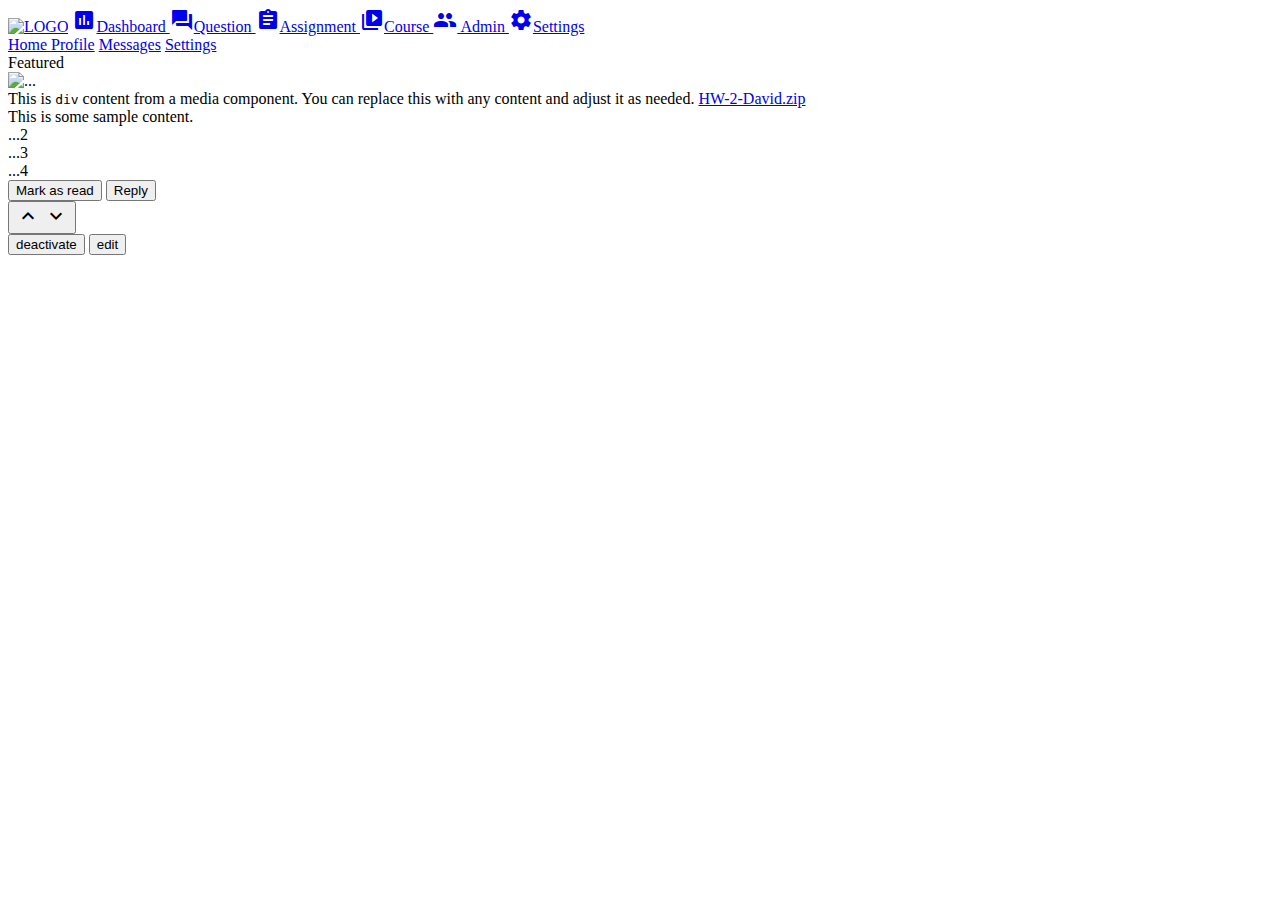
==== pages/index.html @ 6e0d4fd2 "nav icon佈局" ====
<!DOCTYPE html>
<html lang="en">
  <head>
    <meta charset="UTF-8">
    <meta name="viewport"
        content="width=device-width, user-scalable=no, initial-scale=1.0, maximum-scale=1.0, minimum-scale=1.0">
    <title>Week5</title>
    <!-- bootstrap -->
    <link href="https://cdn.jsdelivr.net/npm/bootstrap@5.1.1/dist/css/bootstrap.min.css" rel="stylesheet" integrity="sha384-F3w7mX95PdgyTmZZMECAngseQB83DfGTowi0iMjiWaeVhAn4FJkqJByhZMI3AhiU" crossorigin="anonymous">
    
    <!-- Material Design Icon  -->
    <link href="https://fonts.googleapis.com/icon?family=Material+Icons" rel="stylesheet" />
</head>
  <body>
    <nav class="nav flex-column bg-light">
        <a href="#"><img src="https://raw.githubusercontent.com/hexschool/2022-web-layout-training/053bcf3afe88348b79971d2ea8de28f179cba5c5/week5/logo-ANSWER.svg" alt="LOGO"></a>
        <a class="nav-link link-success" href="#">
            <span class="material-icons">
            assessment
          </span>Dashboard
        </a>
        <a class="nav-link link-success" href="#">
            <span class="material-icons">
                question_answer
                </span>Question
        </a>
        <a class="nav-link link-success" href="#">
            <span class="material-icons">
            assignment
            </span>Assignment
        </a>
        <a class="nav-link link-success" href="#">
            <span class="material-icons">
                video_library
                </span>Course
            </a>
        <a class="nav-link link-success active" aria-current="page" href="#"> 
            <span class="material-icons">
                people
            </span>
          Admin
        </a>
        <a class="nav-link link-success" href="#">
            <span class="material-icons">
                settings
              </span>Settings</a>
      </nav>
      <main class="main">
        <div class="container">
          <div class="row">
            <div class="col-12 col-md-4">
              <div class="list-group" id="list-tab" role="tablist">
                <a class="list-group-item list-group-item-action active" id="list-home-list" data-bs-toggle="list" href="#list-home" role="tab" aria-controls="list-home">
                  Home
                </a>
                <a class="list-group-item list-group-item-action" id="list-profile-list" data-bs-toggle="list" href="#list-profile" role="tab" aria-controls="list-profile">Profile</a>
                <a class="list-group-item list-group-item-action" id="list-messages-list" data-bs-toggle="list" href="#list-messages" role="tab" aria-controls="list-messages">Messages</a>
                <a class="list-group-item list-group-item-action" id="list-settings-list" data-bs-toggle="list" href="#list-settings" role="tab" aria-controls="list-settings">Settings</a>
              </div>
            </div>
            <div class="col-12 col-md-8">
              <div class="tab-content" id="nav-tabContent">
                <div class="tab-pane fade show active" id="list-home" role="tabpanel" aria-labelledby="list-home-list">
                  <div class="card mb-3">
                    <div class="card-header">
                      Featured
                    </div>
                    <div class="card-body">
                      <div class="d-flex">
                        <div class="flex-shrink-0">
                          <img src="..." alt="...">
                        </div>
                        <div class="flex-grow-1 ms-3">
                          This is <code class="text-success bg-light px-1 rounded-1 font-mono">div</code> content from a media component. You can replace this with any content and adjust it as needed.
                          <a href="#" class="btn btn-light border" download="HW-2-David.zip">HW-2-David.zip</a>
                        </div>
                      </div>
                      <div id="editor" class="editor">This is some sample content.</div>
                    </div>
                  </div>
                </div>
                <div class="tab-pane fade" id="list-profile" role="tabpanel" aria-labelledby="list-profile-list">...2</div>
                <div class="tab-pane fade" id="list-messages" role="tabpanel" aria-labelledby="list-messages-list">...3</div>
                <div class="tab-pane fade" id="list-settings" role="tabpanel" aria-labelledby="list-settings-list">...4</div>
              </div>
              <div class="d-flex justify-content-end">
                <button type="button" class="btn btn-outline-success me-3">Mark as read</button>
                <button type="button" class="btn btn-success">Reply</button>
              </div>
              <!-- Collapse 範例 -->
              <button class="btn link-success" type="button" data-bs-toggle="collapse" data-bs-target="#collapseExample" aria-expanded="false" aria-controls="collapseExample">
                <span class="material-icons expand_less">
                  expand_less
                </span>
                <span class="material-icons expand_more">
                  expand_more
                </span>
              </button>
              <div class="collapse" id="collapseExample">
                <button type="button" class="btn btn-outline-danger me-3">deactivate</button>
                <button type="button" class="btn btn-success">edit</button>
              </div>
            </div>
          </div>
        </div>
      </main>


    <!-- 不能改 Vite 核心關鍵 注入JS -->
    <script type="module" src="../main.js"></script>
    <!-- bootstrap -->
    <script src="https://cdn.jsdelivr.net/npm/bootstrap@5.1.1/dist/js/bootstrap.bundle.min.js" integrity="sha384-/bQdsTh/da6pkI1MST/rWKFNjaCP5gBSY4sEBT38Q/9RBh9AH40zEOg7Hlq2THRZ" crossorigin="anonymous"></script>
  </body>
</html>
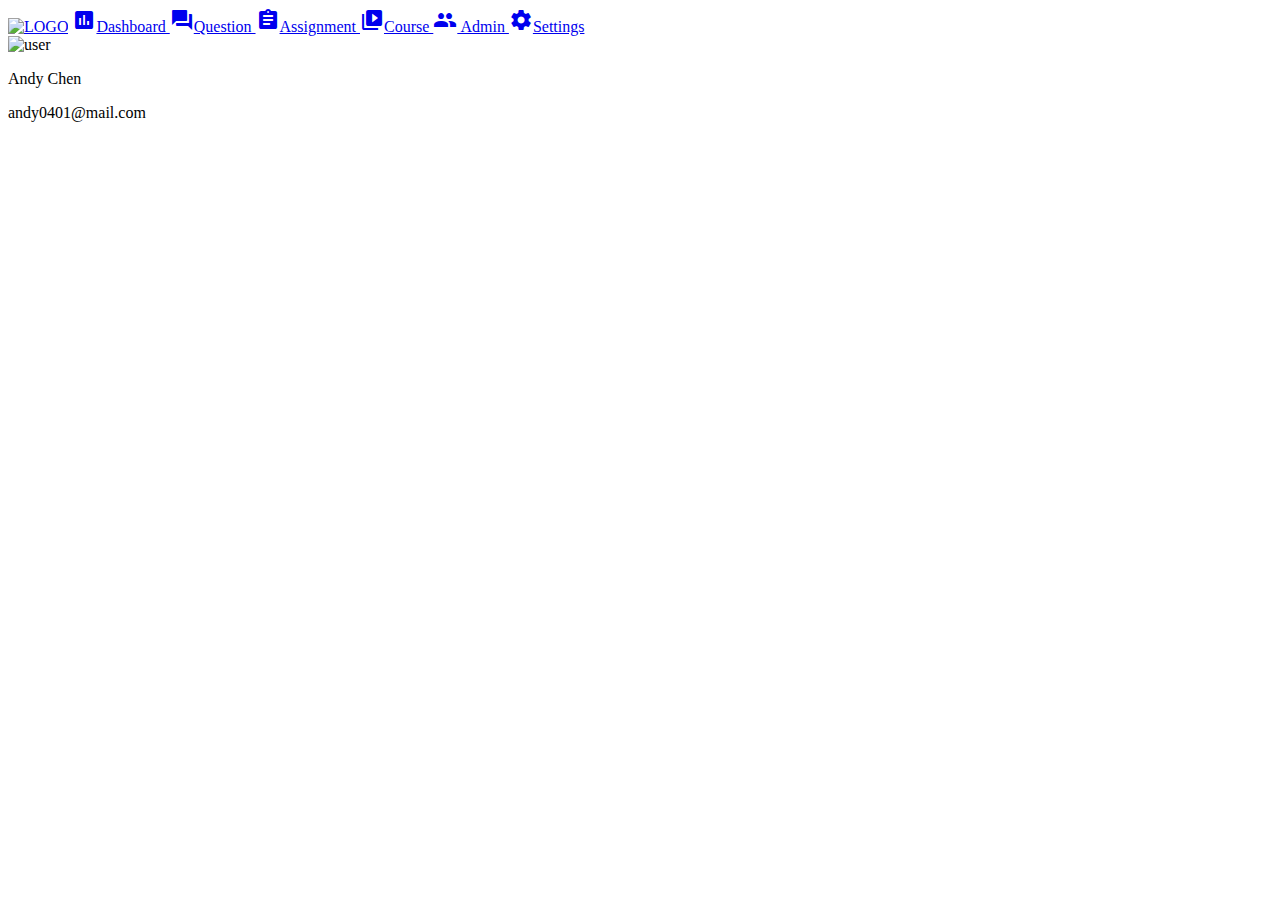
==== commit bd7e80d9: "完成nav" ====
--- a/pages/index.html
+++ b/pages/index.html
@@ -12,98 +12,53 @@
     <link href="https://fonts.googleapis.com/icon?family=Material+Icons" rel="stylesheet" />
 </head>
   <body>
-    <nav class="nav flex-column bg-light">
-        <a href="#"><img src="https://raw.githubusercontent.com/hexschool/2022-web-layout-training/053bcf3afe88348b79971d2ea8de28f179cba5c5/week5/logo-ANSWER.svg" alt="LOGO"></a>
-        <a class="nav-link link-success" href="#">
-            <span class="material-icons">
-            assessment
-          </span>Dashboard
-        </a>
-        <a class="nav-link link-success" href="#">
-            <span class="material-icons">
-                question_answer
-                </span>Question
-        </a>
-        <a class="nav-link link-success" href="#">
-            <span class="material-icons">
-            assignment
-            </span>Assignment
-        </a>
-        <a class="nav-link link-success" href="#">
-            <span class="material-icons">
-                video_library
-                </span>Course
+    <nav class="nav flex-column bg-light justify-content-between">
+        <div class="up">
+            <a class="p-32 d-block" href="#">
+                <img src="https://raw.githubusercontent.com/hexschool/2022-web-layout-training/053bcf3afe88348b79971d2ea8de28f179cba5c5/week5/logo-ANSWER.svg" alt="LOGO"></a>
+            <a class="nav-link link-dark d-flex" href="#">
+                <span class="material-icons pe-3">
+                assessment
+              </span>Dashboard
             </a>
-        <a class="nav-link link-success active" aria-current="page" href="#"> 
-            <span class="material-icons">
-                people
-            </span>
-          Admin
-        </a>
-        <a class="nav-link link-success" href="#">
-            <span class="material-icons">
-                settings
-              </span>Settings</a>
+            <a class="nav-link link-dark d-flex" href="#">
+                <span class="material-icons pe-3">
+                    question_answer
+                    </span>Question
+            </a>
+            <a class="nav-link link-dark d-flex" href="#">
+                <span class="material-icons pe-3">
+                assignment
+                </span>Assignment
+            </a>
+            <a class="nav-link link-dark d-flex" href="#">
+                <span class="material-icons pe-3">
+                    video_library
+                    </span>Course
+                </a>
+            <a class="nav-link link-success active d-flex" aria-current="page" href="#"> 
+                <span class="material-icons pe-3">
+                    people
+                </span>
+              Admin
+            </a>
+            <a class="nav-link link-dark d-flex" href="#">
+                <span class="material-icons pe-3">
+                    settings
+                  </span>Settings</a>
+        </div>
+        <div class="down">
+            <div class="user p-32 d-flex flex-row align-items-center">
+                <img class="w-40 border-radius-100 me-3" src="https://github.com/hexschool/2022-web-layout-training/blob/main/week5/andychen.jpeg?raw=true" alt="user" >
+                <div class="user_name">
+                    <p class="text-dark fz-16 pb-1 m-0">Andy Chen</p>
+                    <p class="text-secondary fz-14 m-0">andy0401@mail.com</p>
+                </div>
+            </div>
+        </div>
       </nav>
-      <main class="main">
-        <div class="container">
-          <div class="row">
-            <div class="col-12 col-md-4">
-              <div class="list-group" id="list-tab" role="tablist">
-                <a class="list-group-item list-group-item-action active" id="list-home-list" data-bs-toggle="list" href="#list-home" role="tab" aria-controls="list-home">
-                  Home
-                </a>
-                <a class="list-group-item list-group-item-action" id="list-profile-list" data-bs-toggle="list" href="#list-profile" role="tab" aria-controls="list-profile">Profile</a>
-                <a class="list-group-item list-group-item-action" id="list-messages-list" data-bs-toggle="list" href="#list-messages" role="tab" aria-controls="list-messages">Messages</a>
-                <a class="list-group-item list-group-item-action" id="list-settings-list" data-bs-toggle="list" href="#list-settings" role="tab" aria-controls="list-settings">Settings</a>
-              </div>
-            </div>
-            <div class="col-12 col-md-8">
-              <div class="tab-content" id="nav-tabContent">
-                <div class="tab-pane fade show active" id="list-home" role="tabpanel" aria-labelledby="list-home-list">
-                  <div class="card mb-3">
-                    <div class="card-header">
-                      Featured
-                    </div>
-                    <div class="card-body">
-                      <div class="d-flex">
-                        <div class="flex-shrink-0">
-                          <img src="..." alt="...">
-                        </div>
-                        <div class="flex-grow-1 ms-3">
-                          This is <code class="text-success bg-light px-1 rounded-1 font-mono">div</code> content from a media component. You can replace this with any content and adjust it as needed.
-                          <a href="#" class="btn btn-light border" download="HW-2-David.zip">HW-2-David.zip</a>
-                        </div>
-                      </div>
-                      <div id="editor" class="editor">This is some sample content.</div>
-                    </div>
-                  </div>
-                </div>
-                <div class="tab-pane fade" id="list-profile" role="tabpanel" aria-labelledby="list-profile-list">...2</div>
-                <div class="tab-pane fade" id="list-messages" role="tabpanel" aria-labelledby="list-messages-list">...3</div>
-                <div class="tab-pane fade" id="list-settings" role="tabpanel" aria-labelledby="list-settings-list">...4</div>
-              </div>
-              <div class="d-flex justify-content-end">
-                <button type="button" class="btn btn-outline-success me-3">Mark as read</button>
-                <button type="button" class="btn btn-success">Reply</button>
-              </div>
-              <!-- Collapse 範例 -->
-              <button class="btn link-success" type="button" data-bs-toggle="collapse" data-bs-target="#collapseExample" aria-expanded="false" aria-controls="collapseExample">
-                <span class="material-icons expand_less">
-                  expand_less
-                </span>
-                <span class="material-icons expand_more">
-                  expand_more
-                </span>
-              </button>
-              <div class="collapse" id="collapseExample">
-                <button type="button" class="btn btn-outline-danger me-3">deactivate</button>
-                <button type="button" class="btn btn-success">edit</button>
-              </div>
-            </div>
-          </div>
-        </div>
-      </main>
+      
+      
 
 
     <!-- 不能改 Vite 核心關鍵 注入JS -->
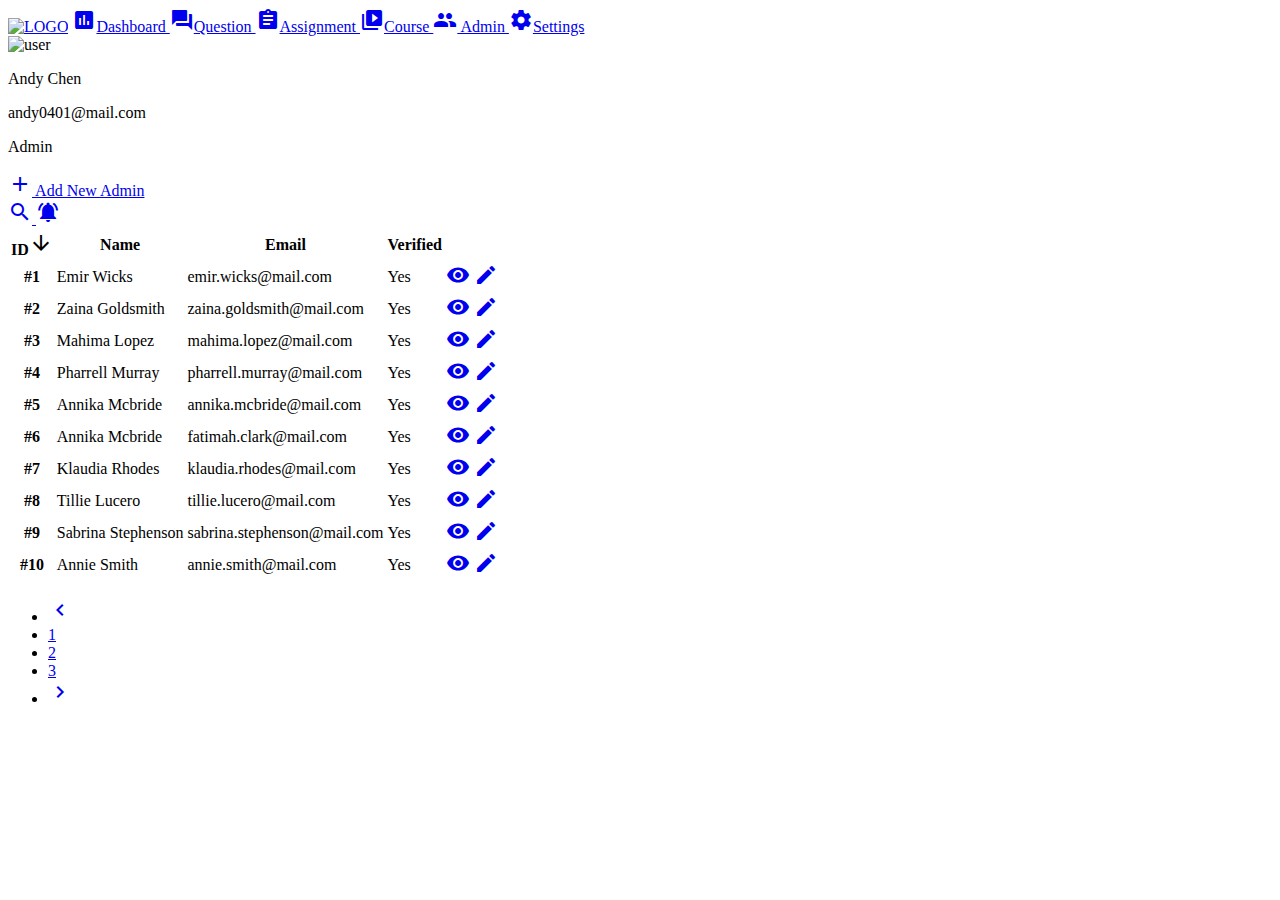
==== commit 14ae798f: "update" ====
--- a/pages/index.html
+++ b/pages/index.html
@@ -57,6 +57,193 @@
             </div>
         </div>
       </nav>
+      <main class="main p-32">
+        <div class="container ">
+            <header class="d-flex justify-content-between">
+                <div class="left d-flex align-items-center">
+                    <p class="fs-4 text-dark pe-5 d-flex align-items-center">Admin</p>
+                    <a class="text-dark d-flex align-items-center" href="#">
+                        <span class="material-icons pe-2">
+                            add
+                            </span>
+                            Add New Admin
+                    </a>
+                </div>
+                <div class="right">
+                    <a class="text-dark" href="#">
+                        <span class="material-icons">
+                        search
+                        </span>
+                    </a>
+                    <a class="text-dark ps-24" href="#">
+                        <span class="material-icons">
+                        notifications_active
+                        </span>
+                    </a>
+                </div>
+            </header>
+                
+            <div class="row">
+                <div class="col-12">
+                    <table class="table table-hover">
+                        <thead>
+                            <tr>
+                            <th scope="col d-flex align-items-cenrer">ID<span class="material-icons">
+                                arrow_downward
+                                </span></th>
+                            <th scope="col">Name</th>
+                            <th scope="col">Email</th>
+                            <th scope="col">Verified</th>
+                            <th scope="col"></th>
+                            <th scope="col"></th>
+    
+                            </tr>
+                        </thead>
+                        <tbody>
+                            <tr>
+                            <th scope="row">#1</th>
+                            <td>Emir Wicks</td>
+                            <td>emir.wicks@mail.com</td>
+                            <td>Yes</td>
+                            <td><a class="text-dark" href="#"><span class="material-icons">
+                            visibility
+                            </span></a></td>
+                            <td><a class="text-dark" href="#"><span class="material-icons">
+                                edit
+                                </span></a></td>
+                            </tr>
+                            <tr>
+                            <th scope="row">#2</th>
+                            <td>Zaina Goldsmith</td>
+                            <td>zaina.goldsmith@mail.com</td>
+                            <td>Yes</td>
+                            <td><a class="text-dark" href="#"><span class="material-icons">
+                            visibility
+                            </span></a></td>
+                            <td><a class="text-dark" href="#"><span class="material-icons">
+                                edit
+                                </span></a></td>
+                            </tr>
+                            <tr>
+                            <th scope="row">#3</th>
+                            <td>Mahima Lopez</td>
+                            <td>mahima.lopez@mail.com</td>
+                            <td>Yes</td>
+                            <td><a class="text-dark" href="#"><span class="material-icons">
+                            visibility
+                            </span></a></td>
+                            <td><a class="text-dark" href="#"><span class="material-icons">
+                                edit
+                                </span></a></td>
+                            </tr>
+                            <tr>
+                            <th scope="row">#4</th>
+                            <td>Pharrell Murray</td>
+                            <td>pharrell.murray@mail.com</td>
+                            <td>Yes</td>
+                            <td><a class="text-dark" href="#"><span class="material-icons">
+                            visibility
+                            </span></a></td>
+                            <td><a class="text-dark" href="#"><span class="material-icons">
+                                edit
+                                </span></a></td>
+                            </tr>
+                            <tr>
+                            <th scope="row">#5</th>
+                            <td>Annika Mcbride</td>
+                            <td>annika.mcbride@mail.com</td>
+                            <td>Yes</td>
+                            <td><a class="text-dark" href="#"><span class="material-icons">
+                            visibility
+                            </span></a></td>
+                            <td><a class="text-dark" href="#"><span class="material-icons">
+                                edit
+                                </span></a></td>
+                            </tr>
+                            <tr>
+                            <th scope="row">#6</th>
+                            <td>Annika Mcbride</td>
+                            <td>fatimah.clark@mail.com</td>
+                            <td>Yes</td>
+                            <td><a class="text-dark" href="#"><span class="material-icons">
+                            visibility
+                            </span></a></td>
+                            <td><a class="text-dark" href="#"><span class="material-icons">
+                                edit
+                                </span></a></td>
+                            </tr>
+                            <tr>
+                            <th scope="row">#7</th>
+                            <td>Klaudia Rhodes</td>
+                            <td>klaudia.rhodes@mail.com</td>
+                            <td>Yes</td>
+                            <td><a class="text-dark" href="#"><span class="material-icons">
+                            visibility
+                            </span></a></td>
+                            <td><a class="text-dark" href="#"><span class="material-icons">
+                                edit
+                                </span></a></td>
+                            </tr>
+                            <tr>
+                            <th scope="row">#8</th>
+                            <td>Tillie Lucero</td>
+                            <td>tillie.lucero@mail.com</td>
+                            <td>Yes</td>
+                            <td><a class="text-dark" href="#"><span class="material-icons">
+                            visibility
+                            </span></a></td>
+                            <td><a class="text-dark" href="#"><span class="material-icons">
+                                edit
+                                </span></a></td>
+                            </tr>
+                            <tr>
+                            <th scope="row">#9</th>
+                            <td>Sabrina Stephenson</td>
+                            <td>sabrina.stephenson@mail.com</td>
+                            <td>Yes</td>
+                            <td><a class="text-dark" href="#"><span class="material-icons">
+                            visibility
+                            </span></a></td>
+                            <td><a class="text-dark" href="#"><span class="material-icons">
+                                edit
+                                </span></a></td>
+                            </tr>
+                            <tr>
+                            <th scope="row">#10</th>
+                            <td>Annie Smith</td>
+                            <td>annie.smith@mail.com</td>
+                            <td>Yes</td>
+                            <td><a class="text-dark" href="#"><span class="material-icons">
+                            visibility
+                            </span></a></td>
+                            <td><a class="text-dark" href="#"><span class="material-icons">
+                                edit
+                                </span></a></td>
+                            </tr>
+                        </tbody>
+                    </table>
+                </div>                
+            </div>
+
+            <div aria-label="Page navigation example">
+                <ul class="pagination d-flex justify-content-end mt-69">
+                  <li class="page-item">
+                    <a class="page-link" href="#" aria-label="Previous">
+                      <span class="material-icons" aria-hidden="true">chevron_left</span>
+                    </a>
+                  </li>
+                  <li class="page-item active"><a class="page-link" href="#">1</a></li>
+                  <li class="page-item"><a class="page-link text-dark" href="#">2</a></li>
+                  <li class="page-item"><a class="page-link text-dark" href="#">3</a></li>
+                  <li class="page-item">
+                    <a class="page-link" href="#" aria-label="Next">
+                      <span class="material-icons" aria-hidden="true">chevron_right</span>
+                    </a>
+                  </li>
+                </ul>
+            </div>
+        </div>
+      </main>
       
       
 
